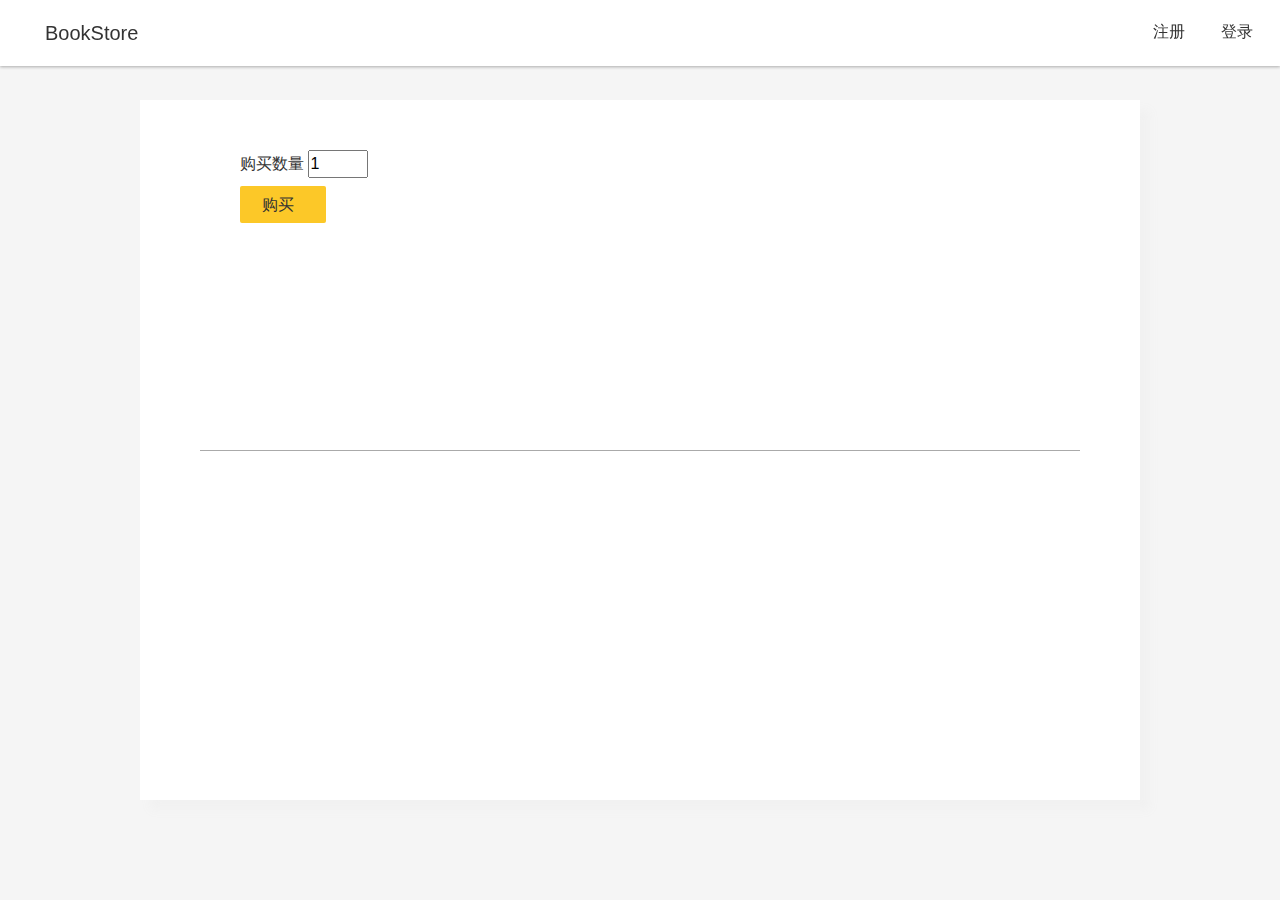
==== view/detail.html @ ba5b99dc "first commit" ====
<!DOCTYPE html>
<html>
<head>
	<title>用户登录</title>
	<meta charset="utf-8">
	<link rel="icon" href="../fonts/favicon.ico" type="image/x-icon" />
    <link rel="shortcut icon" href="../fonts/favicon.ico" type="image/x-icon" />
    <link rel="stylesheet" type="text/css" href="http://at.alicdn.com/t/font_1442835366_2342465.css">
   	<link rel="stylesheet" type="text/css" href="../css/common.css">
    <link rel="stylesheet" type="text/css" href="../css/reset.css">
    <link rel="stylesheet" type="text/css" href="../css/detail.css">
</head>
<body>
	<div class="navbar navbar-fixed">
		<div class="toolbar">
			<div class="toolbar-widget" id="menu">
				<a href="javascript:" class="btn btn-icon"><i class="iconfont icon-menu"></i></a>
			</div>
			<div class="toolbar-title"><a href="/">BookStore</a></div>
			<div class="toolbar-widget">
				<a href="/reg" class="btn btn-default">注册</a>
			</div>
			<div class="toolbar-widget">
				<a href="/login" class="btn btn-default">登录</a>
			</div>
		</div>

		<nav class="sidebar" id="sidebar">
			<ul class="sidemenu" id="sidemenu">
				<li><a href="/"><i class="iconfont icon-home"></i>首页</a></li>
				<li><a href=""><i class="iconfont icon-buy"></i>购买</a></li>
				<li><a href=""><i class="iconfont icon-reg"></i>注册</a></li>
				<li><a href=""><i class="iconfont icon-login"></i>登录</a></li>
				<li class="divider"></li>
				<li><a href=""><i class="iconfont icon-help"></i>帮助</a></li>
				<li><a href=""><i class="iconfont icon-contact"></i>联系</a></li>
				<li class="divider"></li>
				<li>Copyright © 2015</li>
			</ul>
		</nav>
	</div>
	<div class="detail">
		<div class="bookinfo">
			<img src="" class="bookcover">
			<div class="buy">
				<div class="bookname"></div>
				<div class="bookauthor"></div>
				<div class="counter">
					<label for="count">购买数量</label>
					<input type="Number" defaultValue="1" value="1" min="1" name="count">
				</div>
				<div class="bookprice">
					<a href="/" class="btn btn-price btn-big" id="buy">购买<span class="price"></span></a>
				</div>
			</div>
		</div>
		<div class="divider"></div>
		<div class="bookdesc">
			
		</div>

		<div class="affirmorder">
			<div class="address">
				<h3>选择收货地址</h3>
				<ul class="addresslist">
					<li class="panel addresspanel addressactive">
						<div class="addresstitle">浙江杭州（若炎收）</div>
						<div class="divider"></div>
						<div class="addressdetail">江干下沙杭州电子科技大学生活区11撞南22318667000652</div>
					</li>
					<li class="panel addresspanel">
						<div class="addresstitle">浙江杭州（若炎收）</div>
						<div class="divider"></div>
						<div class="addressdetail">江干下沙杭州电子科技大学生活区11撞南22318667000652</div>
					</li>
					<li class="panel addresspanel">
						<div class="addresstitle">浙江杭州（若炎收）</div>
						<div class="divider"></div>
						<div class="addressdetail">江干下沙杭州电子科技大学生活区11撞南22318667000652</div>
					</li>
					<li class="panel addresspanel">
						<div class="addresstitle">浙江杭州（若炎收）</div>
						<div class="divider"></div>
						<div class="addressdetail">江干下沙杭州电子科技大学生活区11撞南22318667000652</div>
					</li>
				</ul>
				<div class="addressmanage">
					<a href="javascript:">管理收货地址</a>
				</div>
			</div>

			<div class="orderinfo">
				<h3>确认订单信息</h3>
				<table class="ordertable">
					<thead>
						<tr class="tabhead">
							<th class="tabtitle">基本信息</th>
							<th class="tabprice">单价</th>
							<th class="tabcount">数量</th>
							<th class="tabsum">合计</th>
						</tr>
					</thead>
					<tbody>
						<tr class="tableborder">
							<td></td>
							<td></td>
							<td></td>
							<td></td>
						</tr>
						<tr class="tabinfo">
							<td class="tabtitle">
								<a href="">
								<img src="http://img.alicdn.com/bao/uploaded/i4/2148582824/TB25ZwTdVXXXXaMXXXXXXXXXXXX_!!2148582824.jpg_160x160q90.jpg">
								<p class="tabname">SQL Server 从入门到精通</p>
								<p class="tabtext">弗莱德</p>
								</a>
							</td>
							<td class="tabprice">
								¥180.00
							</td>
							<td class="tabcount">
								2
							</td>
							<td class="tabsum">
								¥360.00
							</td>
						</tr>
					</tbody>
				</table>
			</div>

			<div class="submitorder">
				<input type="reset" class="btn btn-submit" value = "取消订单">
				<input type="submit" class="btn btn-submit" value= "提交订单">
			</div>
		</div>
	</div>
	<script type="text/javascript" src="https://cn.avoscloud.com/scripts/lib/av-0.5.0.min.js"></script>
	<script type="text/javascript" src="../js/config.js"></script>
	<script type="text/javascript" src="../js/widget.js"></script>
	<script type="text/javascript" src="../js/detail.js"></script>
</body>
</html>
---- css/common.css ----
/*
	2015/09/17  verseion 1.0
	公共组件部分
*/

/* navbar组件*/

body{
	-webkit-font-smoothing: antialiased;
    background-color: whitesmoke;
    color: #333333;
    font-family: "Helvetica Neue", Helvetica, Roboto, Arial, sans-serif;
    font-size: 1em;
    line-height: 1.5;
}

.navbar{
	background-color: #fff;
}

.navbar-fixed{
	position: fixed;
	top: 0;
	right: 0;
	left: 0;
	z-index: 1000;
	box-shadow: 0px 1px 3px rgba(0,0,0,0.3);
}

.toolbar{
	padding:9px;
	display: -webkit-box;
    display: -moz-box;
    display: box;
    display: -webkit-flex;
    display: -moz-flex;
    display: -ms-flexbox;
    display: flex;
}


.toolbar-widget{
	padding: 6px;
	display: inline-block;
}

.toolbar-widget i{
	font-size: 18px;
}
.toolbar-widget img{
	height: 30px;
	width: 30px;
	border-radius: 50%;
}
.toolbar-title{
	font-size: 20px;
    line-height: 24px;
    padding: 12px;
    display: inline-block;
    -webkit-flex-grow: 1;
    -moz-flex-grow: 1;
    flex-grow: 1;
    -ms-flex-positive: 1;
    white-space: nowrap;
    overflow: hidden;
    text-overflow: ellipsis;
}
.center{
	text-align: center;
}

.sidebar{
	position:fixed;
	background: rgba(0,0,0,0.5); 
	top:0;
	bottom: 0;
	right: 0;
	left: 0;
	z-index: 1000;
	visibility: hidden;
	opacity: 0;
	transition: visibility 0.3s ease-in-out, opacity 0.3s ease-in-out;
}


.sidebar.active{
	opacity: 1;
	visibility: visible;
}
.sidemenu{
	position: fixed;
	left: 0;
	top:0;
	bottom: 0;
	z-index: 1001;
	width: 300px;
	padding-top: 20px;
	background-color: #fff;
	border-left:#eee;
	text-align: left;
	font-size: 16px;
	overflow: hidden;
	transition:transform 0.3s ease-in-out;
	
	transform:translateX(-100%);
}

.active .sidemenu{
	transition:transform 0.3s ease-in-out;
	transform:translateX(0);
}
.sidemenu li{
	margin-left: 30px;
}
.sidemenu li:hover a{
	color: #fcc828;
}
.sidemenu li:hover i{
	color:#fcc828;
}
.sidemenu li i{
	font-size: 18px;
	line-height: 40px;
	color: #333;
	vertical-align: baseline;
	margin-right: 50px;
}
.sidemenu img{
	width: 18px;
	height: 18px;
	border-radius: 50%;
	line-height: 40px;
	margin-right: 50px;
}
.logout span{
	line-height: 40px;
}
/* panel 组件*/

.panel{
	position: relative;
	margin-bottom: 16px;
	float: left;
	display: block;
	margin-right: 2.35765%;
	padding: 10px 20px;
	width: 23.23176%;
	height: 300px;
	border-radius: 2px;
	box-shadow: 10px 10px 10px #f1f1f1;
	background-color: #fff;
}

.panelmedia{
	position: relative;
	height: 200px;
	text-align: center;
	margin-bottom: 10px;

}

.cover{
	position: absolute;
	top:0px;
	left: 0px;
	right: 0px;
	height: 210px;
	background-color: rgba(0,0,0,0.3);
	cursor: pointer;
	display: none;
	opacity: 0;
	transition:display 0.3s ease-in-out,opacity 0.3s ease-in-out;
}
.panel:hover .cover{
	display: block;
	opacity: 1;
}
.panelcontent div{
	white-space: nowrap;
	overflow: hidden;
	text-overflow:ellipsis;
}
.bookauthor{
	color: #888;
}
.bookprice{
	color: #fcc828;
}

/* 表单组件*/

fieldset{
	position: relative;
}

i.formicon{
	position: absolute;
	bottom: 5px;
	vertical-align: text-bottom;
	font-size: 20px;
}

.loginform{
	border:none;
	border-bottom: solid 1px #eee;
	margin-top: 15px;
	padding:5px 0px 5px 30px;
	text-indent: 2px;
	width: 100%;
	font-size: 16px;
}

.loginform:focus{
	border-bottom:solid 1px #fcc828;
	outline: none;
}


/* btn组件*/

.btn{
	position: relative;
	padding: 6px 12px;
	border-radius: 2px;
	background: transparent;
	color: #333;
	overflow: hidden;
	outline: none;
	vertical-align: -webkit-baseline-middle;
}

.btn-default{
	border:none;
}

.btn-default:hover{
	background-color: #eee;
}

.btn-submit{
	border: solid 1px #333;
}
.btn-submit{
	background-color: #eee;
}
.btn-big{
	padding: 10px 22px;
}
.btn-icon{
	border-radius: 50%;
	padding: 6px;
}
.btn-icon:hover{
	background-color: #eee;
}
.btn-block{
	width: 100%;
	display: block;
	text-align: center;
	cursor:inherit;
}
.btn-block:hover{
	background-color: #eee;
}

.btn-price{
	background-color: #fcc828;
}
.btn-price:hover{
	background-color: #fbb000;
}
/* 提示信息*/

.noteinfo{
	padding: 10px;
	color: red;
}

/* 分割线 */
.divider{	
	height: 0;
	border-bottom:solid 1px #aaa; 
}

/*隐藏显示*/

.hide{
	display: none;
	opacity: 0;
	filter:alpha(opacity=0);
}
.show{
	display: block;
	opacity: 1;
	filter:alpha(opacity=100);
}

/*底部定义*/

.footer{
	height: 80px;
	display: block;
	background-color:#aaa;
	margin-top: 20px;
	padding: 30px 20px;
	line-height: 20px;
	color: #fff;
	text-align: center;
}
.container{
	display: block;
}
.copy{
	display: inline-block;
}
.footernav{
	display: inline-block;
}
.footernav li{
	display: inline-block;
	color: #fff;
}
.footernav a:visited{
	color: #fff;
}
.footernav a:hover{
	color: #fcc828;
}
---- css/detail.css ----
.detail{
	position: relative;
	width: 1000px;
	min-height: 700px;
	margin: 100px auto;
	background-color: #fff;
	box-shadow: 10px 10px 10px #f1f1f1;
	padding: 30px 60px;

}

.bookinfo{
	height: 300px;
}

.bookname{
	margin: 20px auto;
}

.bookauthor{
	margin-bottom: 20px;
}
.bookcover{
	float: left;
	height: 300px;
	margin-right: 40px;
}
.counter input[type="number"]{
	width: 60px;
}
.bookprice{
	margin-top: 10px;
}
.price{
	margin-left: 10px;
}
.bookdesc{
	margin-top: 20px;
}


.affirmorder{
	position: absolute;
	top:0;
	left: 0;
	right: 0;
	padding: 30px 60px;
	background-color: #f1f1f1;
	min-height: 100%;
	display: none;
}
.addresslist{
	display: block;
	margin-top: 20px;
}
.addresslist:after{
	content: "";
	display: table;
	clear: both;
}
.addresspanel{
	box-shadow: none;
    background-color: #fff;
    border: solid 1px;
    height: auto;
    padding-bottom: 30px;
    width: 32%;
    margin-right: 2%;
    line-height: 30px;
    cursor: pointer;
    border: solid 1px #eee;
}

.addressactive{
	border:solid 1px #b2d1ff;
}
.addresspanel:nth-child(3n+1){
	clear: left;
}
.addresspanel:nth-child(3n){
	margin-right: 0px;
}

.addressmanage{
	text-align: right;
}
.addressmanage a{
	color: #b2d1ff;
}


.orderinfo{
	margin-top: 10px;
}
.ordertable{
	margin-top: 20px;
	text-align: center;
	width: 100%;
}
.tabhead th{
	padding: 4px 0px;
}
.tabtitle{
	width: 40%;
}
.tabprice{
	width: 20%;
}
.tabcount{
	width: 20%;
}
.tabsum{
	width: 20%;
}

.tabtext{
	overflow: hidden;
	white-space: nowrap;
	text-overflow:ellipsis;
}
.tabtitle img{
	float: left;
	width: 90px;
	margin-right: 10px;
}
.tabprice,.tabcount,.tabsum{
	width: 100px;
}
td.tabsum{
	color: red;
}
.tableborder td{
	background: #b2d1ff;
    height: 3px;
    border-right: 2px solid #fff;
}
.tableborder td:last-child{
	border-right:0px;
}

.tabinfo td{
	padding: 10px;
}

.submitorder{
	margin-top: 20px;
	text-align: right;
}
.submitorder input[type="submit"]{
	background-color: #b2d1ff;
}
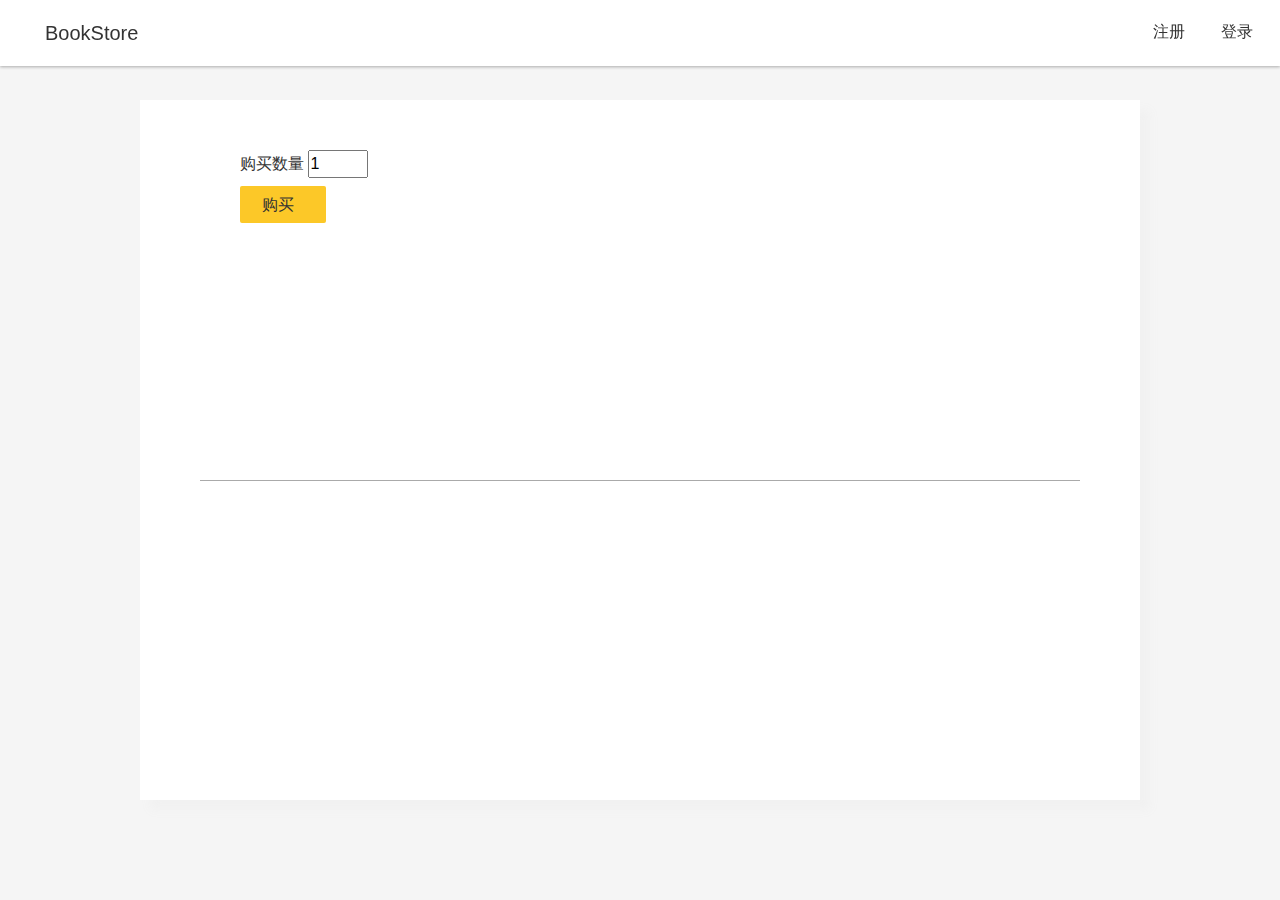
==== commit 297ae23c: "second commit" ====
--- a/view/detail.html
+++ b/view/detail.html
@@ -18,19 +18,19 @@
 			</div>
 			<div class="toolbar-title"><a href="/">BookStore</a></div>
 			<div class="toolbar-widget">
-				<a href="/reg" class="btn btn-default">注册</a>
+				<a href="./regist.html" class="btn btn-default">注册</a>
 			</div>
 			<div class="toolbar-widget">
-				<a href="/login" class="btn btn-default">登录</a>
+				<a href="./login.html" class="btn btn-default">登录</a>
 			</div>
 		</div>
 
 		<nav class="sidebar" id="sidebar">
 			<ul class="sidemenu" id="sidemenu">
-				<li><a href="/"><i class="iconfont icon-home"></i>首页</a></li>
+				<li><a href="../index.html"><i class="iconfont icon-home"></i>首页</a></li>
 				<li><a href=""><i class="iconfont icon-buy"></i>购买</a></li>
-				<li><a href=""><i class="iconfont icon-reg"></i>注册</a></li>
-				<li><a href=""><i class="iconfont icon-login"></i>登录</a></li>
+				<li><a href="./regist.html"><i class="iconfont icon-reg"></i>注册</a></li>
+				<li><a href="./login.html"><i class="iconfont icon-login"></i>登录</a></li>
 				<li class="divider"></li>
 				<li><a href=""><i class="iconfont icon-help"></i>帮助</a></li>
 				<li><a href=""><i class="iconfont icon-contact"></i>联系</a></li>
@@ -47,10 +47,10 @@
 				<div class="bookauthor"></div>
 				<div class="counter">
 					<label for="count">购买数量</label>
-					<input type="Number" defaultValue="1" value="1" min="1" name="count">
+					<input type="Number" defaultValue="1" value="1" min="1" name="count" id="counter">
 				</div>
 				<div class="bookprice">
-					<a href="/" class="btn btn-price btn-big" id="buy">购买<span class="price"></span></a>
+					<a href="javascript:" class="btn btn-price btn-big" id="buy">购买<span class="price"></span></a>
 				</div>
 			</div>
 		</div>
@@ -63,26 +63,7 @@
 			<div class="address">
 				<h3>选择收货地址</h3>
 				<ul class="addresslist">
-					<li class="panel addresspanel addressactive">
-						<div class="addresstitle">浙江杭州（若炎收）</div>
-						<div class="divider"></div>
-						<div class="addressdetail">江干下沙杭州电子科技大学生活区11撞南22318667000652</div>
-					</li>
-					<li class="panel addresspanel">
-						<div class="addresstitle">浙江杭州（若炎收）</div>
-						<div class="divider"></div>
-						<div class="addressdetail">江干下沙杭州电子科技大学生活区11撞南22318667000652</div>
-					</li>
-					<li class="panel addresspanel">
-						<div class="addresstitle">浙江杭州（若炎收）</div>
-						<div class="divider"></div>
-						<div class="addressdetail">江干下沙杭州电子科技大学生活区11撞南22318667000652</div>
-					</li>
-					<li class="panel addresspanel">
-						<div class="addresstitle">浙江杭州（若炎收）</div>
-						<div class="divider"></div>
-						<div class="addressdetail">江干下沙杭州电子科技大学生活区11撞南22318667000652</div>
-					</li>
+					
 				</ul>
 				<div class="addressmanage">
 					<a href="javascript:">管理收货地址</a>
@@ -109,20 +90,16 @@
 						</tr>
 						<tr class="tabinfo">
 							<td class="tabtitle">
-								<a href="">
-								<img src="http://img.alicdn.com/bao/uploaded/i4/2148582824/TB25ZwTdVXXXXaMXXXXXXXXXXXX_!!2148582824.jpg_160x160q90.jpg">
-								<p class="tabname">SQL Server 从入门到精通</p>
-								<p class="tabtext">弗莱德</p>
-								</a>
+								
 							</td>
 							<td class="tabprice">
-								¥180.00
+								
 							</td>
 							<td class="tabcount">
-								2
+								
 							</td>
 							<td class="tabsum">
-								¥360.00
+								
 							</td>
 						</tr>
 					</tbody>
@@ -130,8 +107,8 @@
 			</div>
 
 			<div class="submitorder">
-				<input type="reset" class="btn btn-submit" value = "取消订单">
-				<input type="submit" class="btn btn-submit" value= "提交订单">
+				<input type="reset" class="btn btn-submit" value = "取消订单" id="resetorder">
+				<input type="submit" class="btn btn-submit" value= "提交订单" id="pushorder">
 			</div>
 		</div>
 	</div>
--- a/css/common.css
+++ b/css/common.css
@@ -286,7 +286,6 @@
 /*隐藏显示*/
 
 .hide{
-	display: none;
 	opacity: 0;
 	filter:alpha(opacity=0);
 }
--- a/css/detail.css
+++ b/css/detail.css
@@ -11,6 +11,7 @@
 
 .bookinfo{
 	height: 300px;
+	margin-bottom: 30px;
 }
 
 .bookname{
